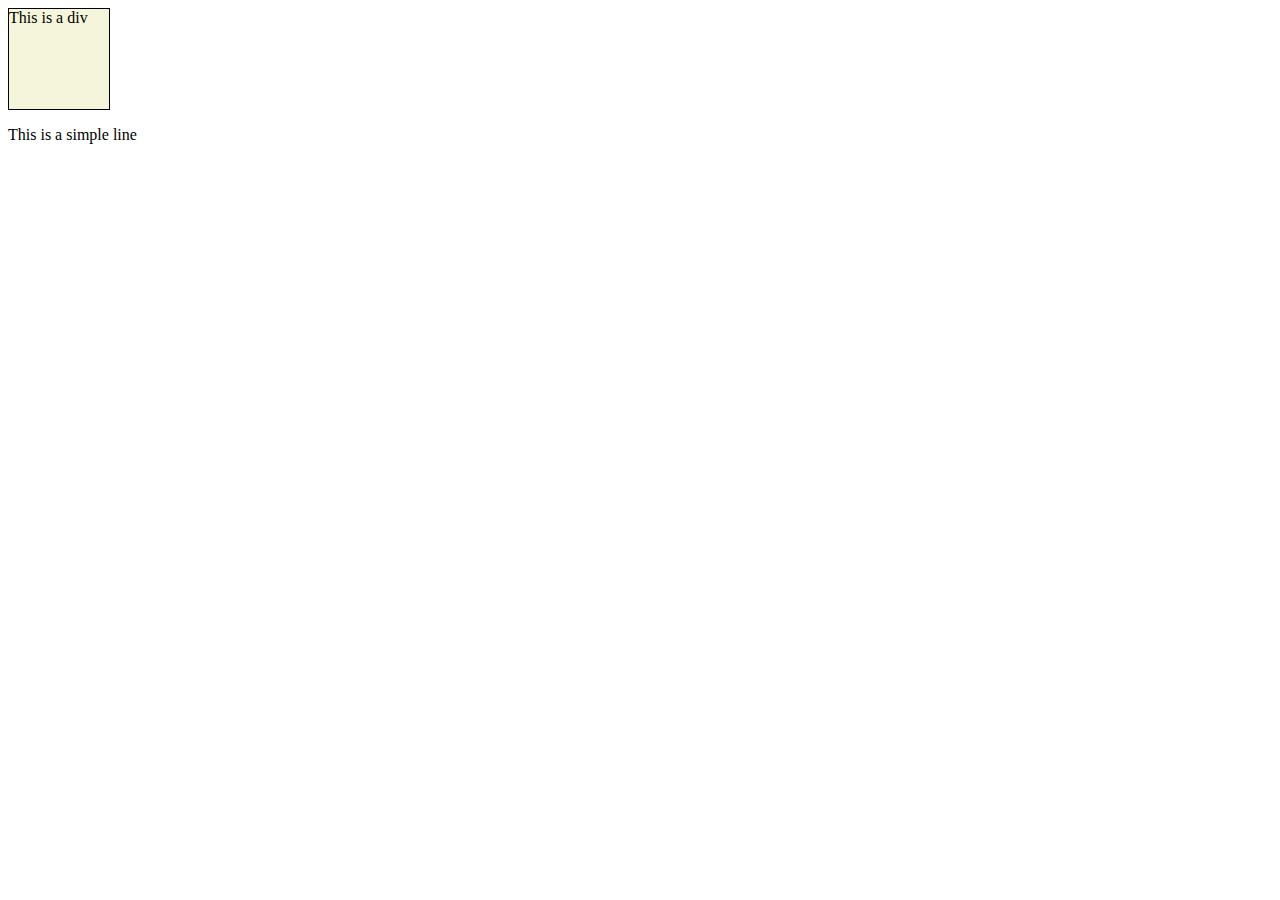
==== JS 7 - Document Object Model part 2/index.html @ 9d232c25 "yooooooo" ====
<!DOCTYPE html>
<html lang="en">
<head>
    <meta charset="UTF-8">
    <meta name="viewport" content="width=device-width, initial-scale=1.0">
    <title>Document</title>
    <link rel="stylesheet" href="styles.css">
</head>
<body>
    <div id="box" name="JSDiv">This is a div</div>
    <p class="para">This is a simple line</p>


    <script src="script.js"></script>
</body>
</html>
---- JS 7 - Document Object Model part 2/styles.css ----
#box {
    height: 100px;
    width: 100px;
    background-color: beige;
    border: 1px solid black;
}
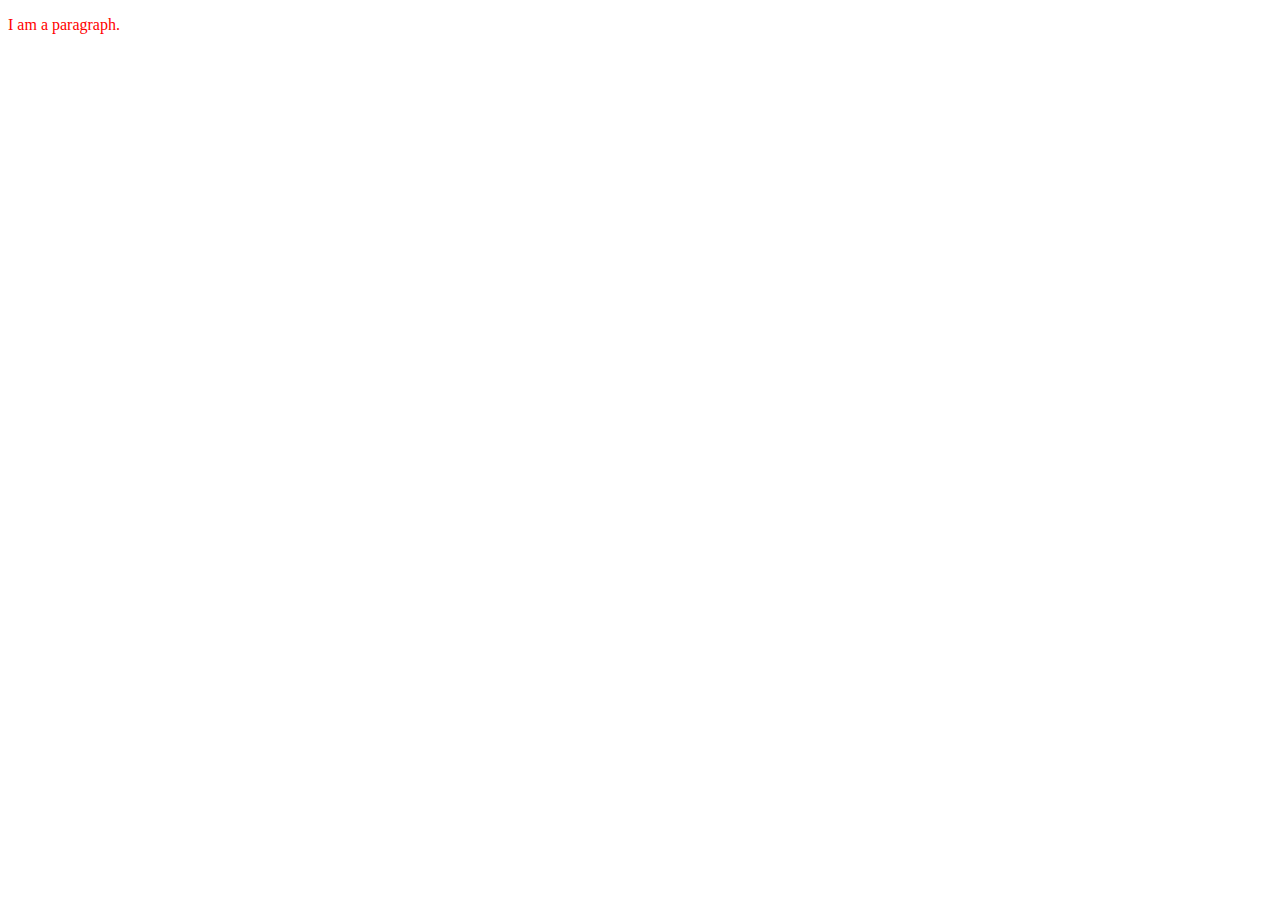
==== commit b6f7ace8: "complete" ====
--- a/JS 7 - Document Object Model part 2/index.html
+++ b/JS 7 - Document Object Model part 2/index.html
@@ -7,9 +7,16 @@
     <link rel="stylesheet" href="styles.css">
 </head>
 <body>
-    <div id="box" name="JSDiv">This is a div</div>
-    <p class="para">This is a simple line</p>
+    <!-- <div id="box" name="JSDiv">This is a div
+        <ul>
+            <li>item-1</li>
+            <li>item-2</li>
+            <li>item-3</li>
+        </ul>
+    </div>
+    <p class="para">This is a simple line</p> -->
 
+    <p class="content">I am a paragraph.</p>
 
     <script src="script.js"></script>
 </body>
--- a/JS 7 - Document Object Model part 2/styles.css
+++ b/JS 7 - Document Object Model part 2/styles.css
@@ -1,6 +1,14 @@
 #box {
-    height: 100px;
+    height: 200px;
     width: 100px;
     background-color: beige;
     border: 1px solid black;
+}
+
+.content {
+    color: red;
+}
+
+.newClass {
+    background-color: yellow;
 }